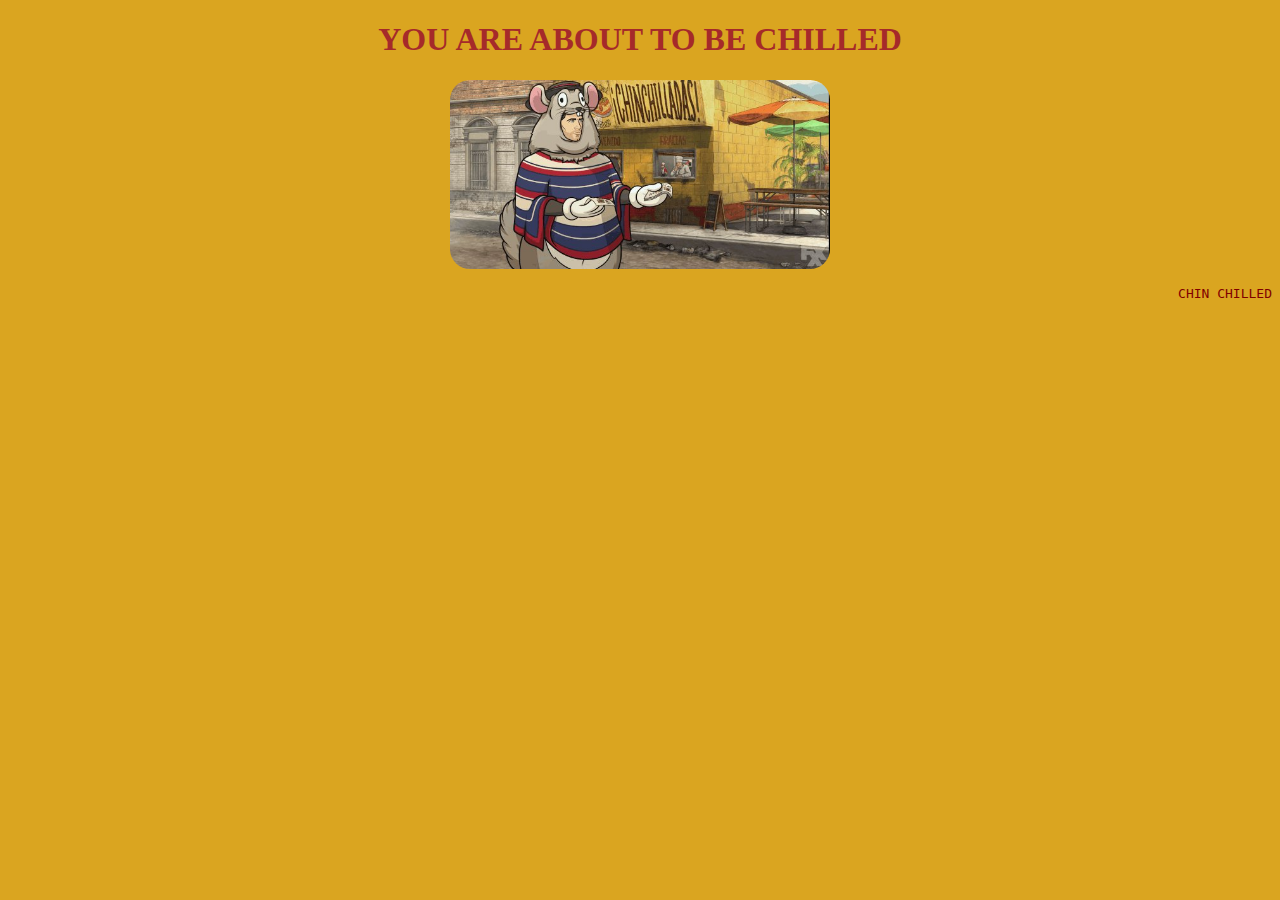
==== pages/about.html @ 89ec24b0 "commit: 	new file:   css/styles.css 	new file:   img/archer.jpg     new file:   img/burito.jpg 	new " ====
<!DOCTYPE html>
<html lang="en">
<head>
    <meta charset="UTF-8">
    <meta http-equiv="X-UA-Compatible" content="IE=edge">
    <meta name="viewport" content="width=device-width, initial-scale=1.0">
    <link rel="stylesheet" href="css/styles.css">
    <title>ABOUT</title>
</head>
<body>
    <h1>
        you are about to be chilled
    </h1>
    <center>
        <img src="img/archer.jpg" alt="archer">
    </center>
    <p>
        chin chilled
    </p>
</body>
</html>
---- pages/css/styles.css ----
html
    {
        background-color: goldenrod;
    }

img
    {
        width: 30%;
        height: 30%;
        border-radius: 20px;
    }
h1
    {
        text-align: center;
        text-transform: uppercase;
        color: brown;
        font-family: cursive;    
    }

p
    {
        text-transform: uppercase;
        text-align: right;
        text-shadow: 20px;
        color: maroon;
        font-family: monospace;
    }

ol
    {
        text-transform: uppercase;
        color: brown;
        font-family: cursive;   
    }
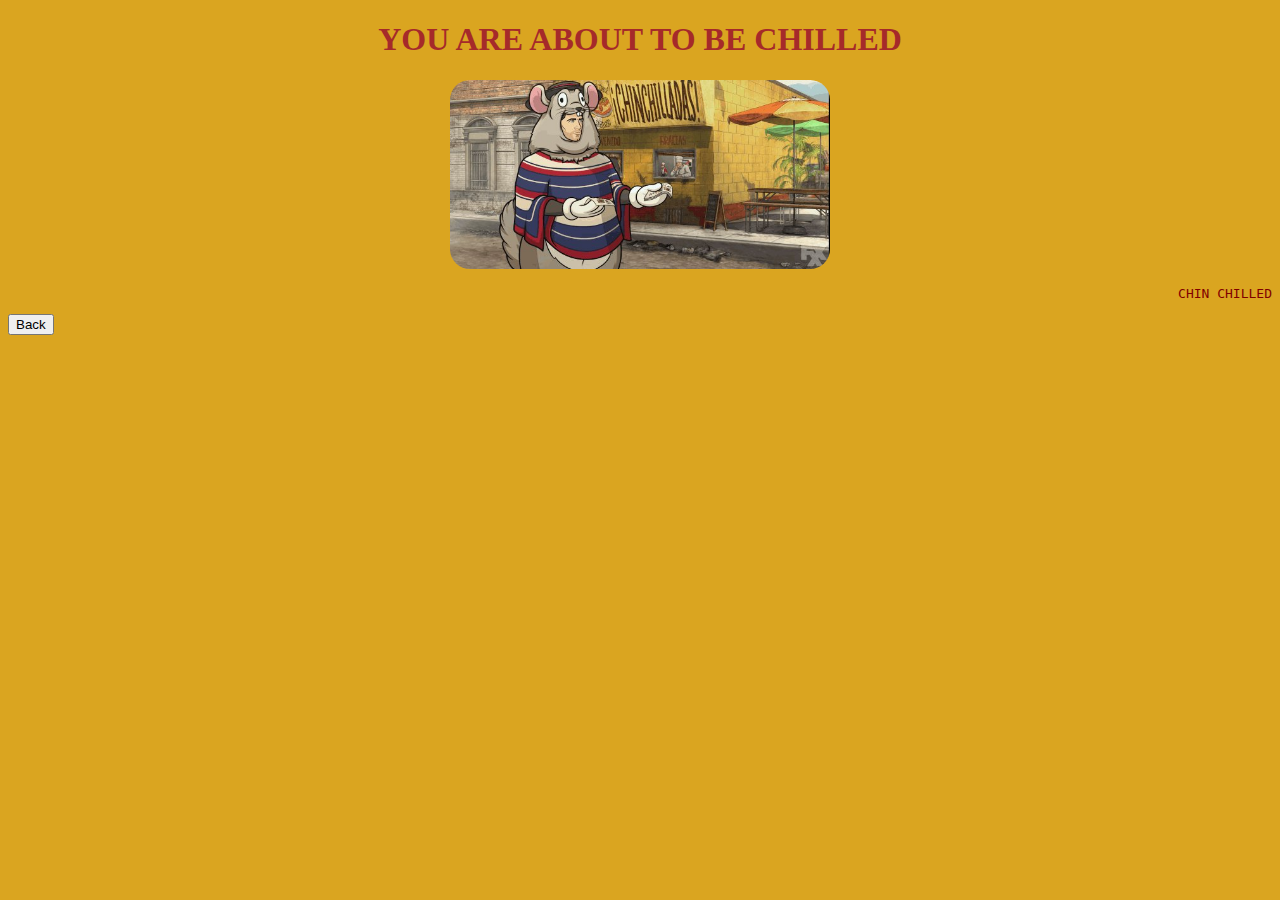
==== commit 1de2b7ea: "modified:   index.html 	deleted:    js/info.js 	modified:   js/main.js 	modified:   pages/about.html" ====
--- a/pages/about.html
+++ b/pages/about.html
@@ -17,5 +17,8 @@
     <p>
         chin chilled
     </p>
+
+    <input type="button" value="Back" onclick="goBack()">
+<script src="js/pages.js"></script>
 </body>
 </html>